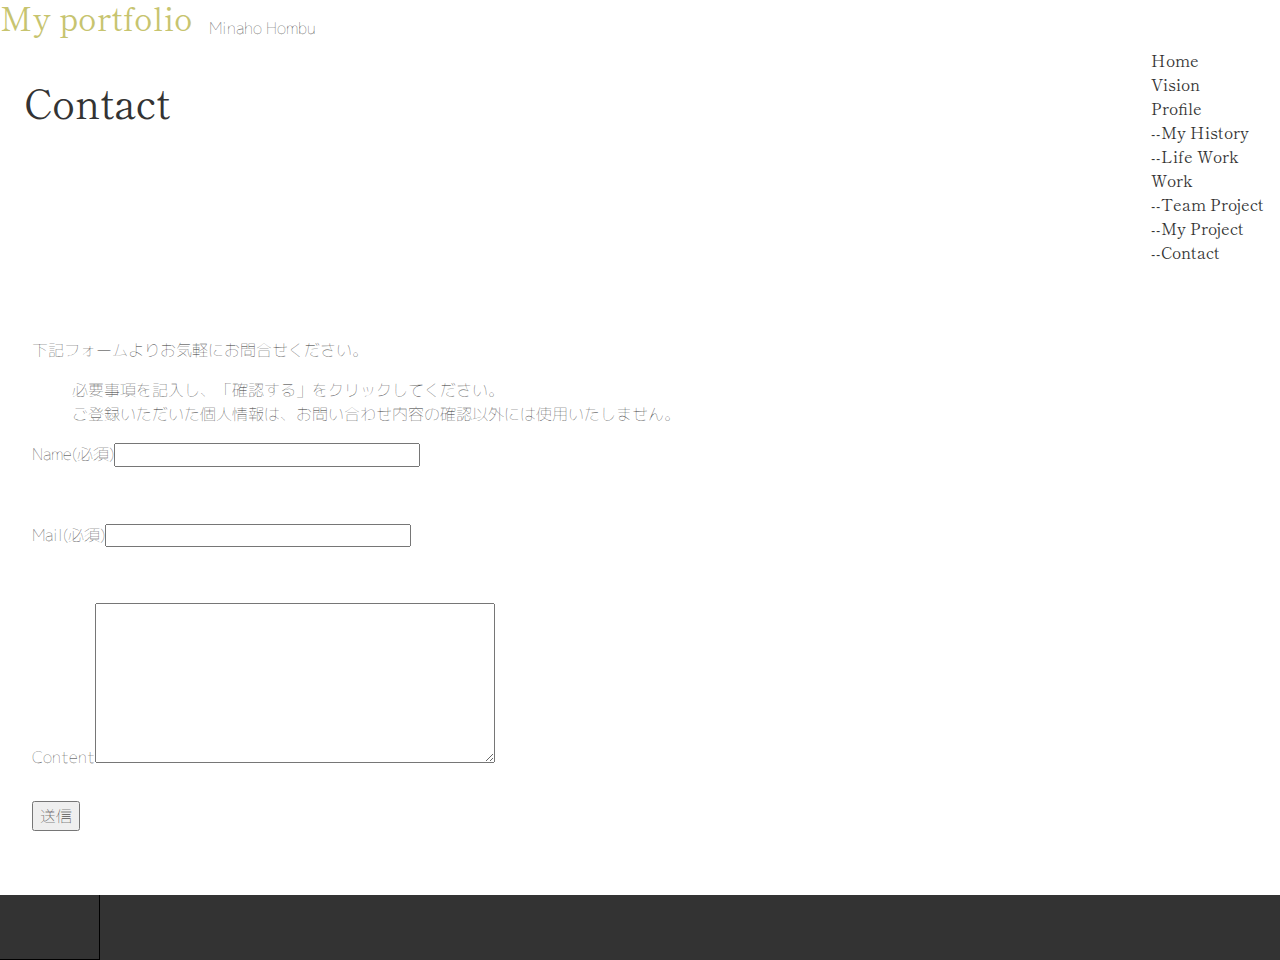
==== contact.html @ c934f98f "contactの追加" ====
<!DOCTYPE html>
<html lang="ja">

<head>
    <meta charset="UTF-8">
    <meta name="viewport" content="width=device-width, initial-scale=1.0">
    <meta name="description" content="texttexttexttext">
    <title>Contact - My portfolio</title>
    <link rel="stylesheet" href="css/reset.css">
    <link rel="stylesheet" href="css/style.css">
    <link rel="preconnect" href="https://fonts.googleapis.com">
    <link rel="preconnect" href="https://fonts.gstatic.com" crossorigin>
    <link href="https://fonts.googleapis.com/css2?family=M+PLUS+1p&display=swap" rel="stylesheet">
    <link href="https://fonts.googleapis.com/css2?family=Shippori+Mincho&display=swap" rel="stylesheet">
    <link rel="stylesheet"
        href="https://fonts.googleapis.com/css2?family=Material+Symbols+Outlined:opsz,wght,FILL,GRAD@20..48,100..700,0..1,-50..200" />
</head>

<body>
    <div class="container">
        <header class="container -hamburger-shown">
            <div class="logotype">
                <h1 class="logo">
                    <a href="#">
                        <title">My portfolio</title>
                    </a>
                </h1>
                <span class="author">Minaho Hombu</span>
            </div>
            <nav class="navigation">
                <ul class="navigation_list">
                    <li class="nav_listItem"><a href="index.html"><span>Home</span></a></li>
                    <li class="nav_listItem"><a href=""><span>Vision</span></a></li>
                    <li class="nav_listItem"><a href=""><span>Profile</span></a></li>
                    <li class="nav_listItem"><a href=""><span>--My History</span></a></li>
                    <li class="nav_listItem"><a href=""><span>--Life Work</span></a></li>
                    <li class="nav_listItem"><a href=""><span>Work</span></a></li>
                    <li class="nav_listItem"><a href=""><span>--Team Project</span></a></li>
                    <li class="nav_listItem"><a href=""><span>--My Project</span></a></li>
                    <li class="nav_listItem"><a href=""><span>--Contact</span></a></li>
                </ul>
            </nav>
        </header>
        <main>
            <div class="container firstView-container">
                <div class="copy">
                    <h1 class="copy_inner">
                        <span class="copy_words">Contact</span>
                    </h1>
                </div>
            </div>
            <div class="wrapper">
                <p>下記フォームよりお気軽にお問合せください。</p>
                <ul>
                    <li>必要事項を記入し、「確認する」をクリックしてください。</li>
                    <li>ご登録いただいた個人情報は、お問い合わせ内容の確認以外には使用いたしません。</li>
                </ul>
                <form action="#" class="form">
                    <p><label for="name">Name(必須)<input type="text" name="name" required></label></p><br>
                    <p><label for="mail">Mail(必須)<input type="email" name="mail" required></label></p><br>
                    <p><label for="content">Content<textarea name="comment" id=""></textarea></label></p>
                    <p><button type="submit" class="btn">送信</button></p>
                </form>
            </div>
    </div>
    </main>
    <footer class="footer">
        <div class="head"><a href=""><img src="" alt="">
                <title>My portfolio</title>
            </a></div>
        <div class="body">
            <div></div>
        </div>
    </footer>
    </div>

</body>

</html>
---- css/style.css ----
@charset "UTF-8";
/* all=================================== */
:root {
    main-color: var(--#616051)
}

html {
    font-size: 100%;
}
body {
    color: #333;
    font-size: 16px;
    font-family: "M PLUS 1p", sans-serif;
    font-weight: 100;
    font-style: normal;
}
img {
    max-width: 100%;
}
li {
    list-style: none;
}
a {
    text-decoration: none;
}
.shippori-mincho-regular {
    font-family: "Shippori Mincho", serif;
    font-weight: 400;
    font-style: normal;
  }
.btn button {
    width: 400px;
    background: #333;
    color: #fff;
    border-radius: 20px;
    padding: .25em;
}
.btn button:hover {
    background: #c7c46f;
    border-color: #c7c46f;
}
/* ===================================== */
/* container */
.container {
    width: 1240px;
}
.firstView-container {
    /* padding: 2em auto 2em auto; */
}
.home-container {
    display: flex;
    margin: 0 auto;
    border-bottom: 1px solid #000;
}
.wrapper {
    width: 1240px;
    padding: 2em;
}
/* ===================================== */
/* header */
.logotype {
    display: flex;
}
.logo {
    color: #616051;
    font-family: "Shippori Mincho", serif;
    font-weight: 200;
}
.logo:hover {
    color: #c7c46f;
}
.author {
    padding: 1rem;
}
/* nav */
.navigation {
    /* text-align: right; */
    /* padding: 1rem; */
    font-family: "Shippori Mincho", serif;
    position: absolute;
    top: 2em;
    right: 1em;
}
.nav_listItem:hover {
    background: #c7c46f;
    color: #fff;
}
/* ===================================== */
/* firstView */
.copy {
    display: block;
    height: 250px;
}
.copy_inner {
    font-size: 2.5rem;
    font-family: "Shippori Mincho", serif;
    font-weight: 200;
    /* width: 500px; */
    max-width: 100%;
    /* margin: 0 auto; */
    padding: 24px;
}
/* ==================================== */
/* section == head */
.head {
    width: 100px;
    /* background-color: antiquewhite; */
    writing-mode: vertical-rl;
    border-right: 1px solid #000;
    border-bottom: 1px solid #000;
    padding: 2em calc((100px - 1em) / 2);
}
/* section == main */
.main {
    margin: 80px 0 60px 0;
    padding: 1em;
}
.sec_title {
    font-size: 2rem;
    color: #616051;
    /* font-family: "Shippori Mincho", serif; */
    font-weight: 100;
}
.content {
    padding: 2em;
    line-height: 2;
}
.content h3 {
    font-family: "Shippori Mincho", serif;
    font-weight: 200;
    padding: 1em 1em 1em 0;
}
.flex_body {
    display: flex;
    gap: 24px;
    padding-bottom: 40px;
}
/* ======================================== */
/* profile */
.wrap1_box {
    width: 500px;
    margin-top: 1em;
}
.circle img {
    border-radius: 50%;
}
.profile dl {
    display: flex;
    flex-wrap: wrap;
    width: 100%;
    padding: 1em;
}
.profile dt {
    width: 30%;
}
.profile dd {
    width: 70%;
}
.border_box {
    border: 1px solid #000;
    border-radius: 20px;
    box-shadow: rgba(0, 0, 0, 0.24) 0px 3px 8px;
}
.border_box:hover {
    background: #c7c46f;
    box-shadow: rgba(0, 0, 0, 0.24) 0px 1.5px 4px;;
}
.heading {
    font-size: 1.25em;
    padding: 1em 1em 0 1em;
}
.summary {
    padding: 2em;
    font-size: .85em;
}
/* ==================================== */
/* work */
.post {
    padding: 2em;
    padding-bottom: 2em;
}
.hero img {
    border-radius: 20px;
}
.summary dl {
    display: flex;
    flex-wrap: wrap;
    width: 100%;
    padding: 1em;
}
.summary dt {
    width: 30%;
}
.summary dd {
    width: 70%;
}
.point {
    padding: 1em;
    border-top: 1px solid #000;
    border-bottom: 1px solid #000;
}
/* =================================== */
/* contact */
.contact {
    width: 100%;
    background: #faf45b;
}
.common-form p {
    margin: 0 auto 1em auto;
}
/* ================================== */
/* footer */
.footer {
    background: #333;
}
/* ================================== */
/* ================================== */
/* contact page */
.form p {
    margin: 0 auto 2rem auto;
}
textarea {
    width: 400px;
    overflow-y: scroll;
}
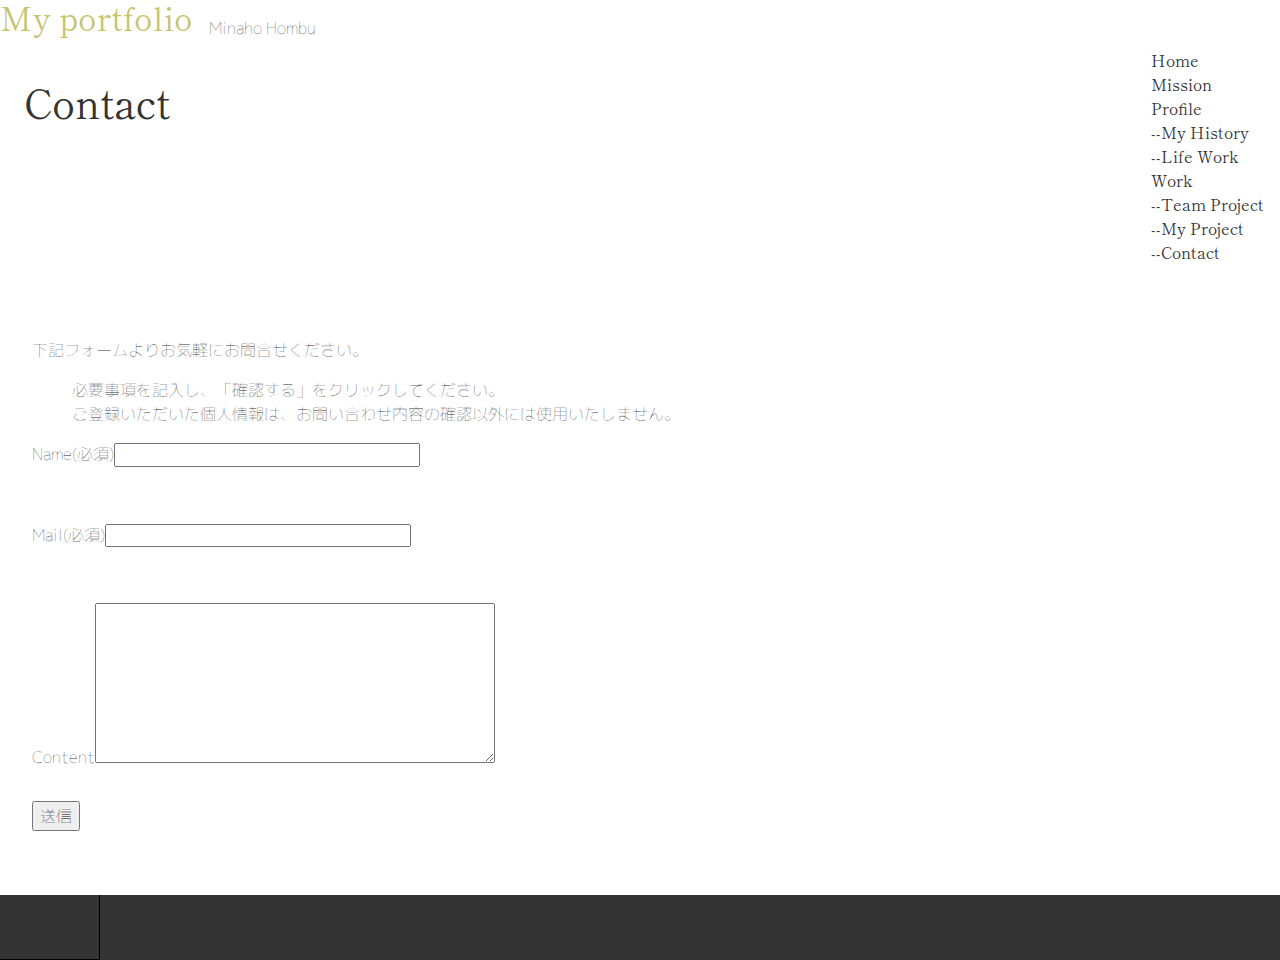
==== commit 5d276e18: "ミッションページの追加　バンドミッションページの追加　imgの追加" ====
--- a/contact.html
+++ b/contact.html
@@ -21,7 +21,7 @@
         <header class="container -hamburger-shown">
             <div class="logotype">
                 <h1 class="logo">
-                    <a href="#">
+                    <a href="index.html">
                         <title">My portfolio</title>
                     </a>
                 </h1>
@@ -30,11 +30,11 @@
             <nav class="navigation">
                 <ul class="navigation_list">
                     <li class="nav_listItem"><a href="index.html"><span>Home</span></a></li>
-                    <li class="nav_listItem"><a href=""><span>Vision</span></a></li>
-                    <li class="nav_listItem"><a href=""><span>Profile</span></a></li>
+                    <li class="nav_listItem"><a href="mission.html"><span>Mission</span></a></li>
+                    <li class="nav_listItem"><a href="#home_profile"><span>Profile</span></a></li>
                     <li class="nav_listItem"><a href=""><span>--My History</span></a></li>
                     <li class="nav_listItem"><a href=""><span>--Life Work</span></a></li>
-                    <li class="nav_listItem"><a href=""><span>Work</span></a></li>
+                    <li class="nav_listItem"><a href="#home_work"><span>Work</span></a></li>
                     <li class="nav_listItem"><a href=""><span>--Team Project</span></a></li>
                     <li class="nav_listItem"><a href=""><span>--My Project</span></a></li>
                     <li class="nav_listItem"><a href=""><span>--Contact</span></a></li>
--- a/css/style.css
+++ b/css/style.css
@@ -115,6 +115,10 @@
     margin: 80px 0 60px 0;
     padding: 1em;
 }
+.sub {
+    margin: 0;
+    padding: 1em;
+}
 .sec_title {
     font-size: 2rem;
     color: #616051;
@@ -177,7 +181,7 @@
 /* work */
 .post {
     padding: 2em;
-    padding-bottom: 2em;
+    padding-bottom: 6em;
 }
 .hero img {
     border-radius: 20px;
@@ -213,6 +217,61 @@
 .footer {
     background: #333;
 }
+/* ================================== */
+/* ================================== */
+/* mission */
+.list {
+    list-style-type: square;
+    padding: 1em;
+}
+.balloon5 {
+    width: 100%;
+    margin: 1.5em 0;
+    overflow: hidden;
+  }
+  .balloon5 .faceicon {
+    float: left;
+    margin-right: -90px;
+    width: 80px;
+  }
+  .balloon5 .faceicon img{
+    width: 100%;
+    height: auto;
+    background: #c7c46f;
+    border-radius: 50%;
+  }
+  .balloon5 .chatting {
+    width: 100%;
+  }
+  .says {
+    display: inline-block;
+    position: relative; 
+    margin: 5px 0 0 105px;
+    padding: 17px 13px;
+    border-radius: 12px;
+    color: #000;
+    background: #c7c46f;
+  }
+  .says:after {
+    content: "";
+    display: inline-block;
+    position: absolute;
+    top: 18px; 
+    left: -24px;
+    border: 12px solid transparent;
+    border-right: 12px solid #c7c46f;
+  }
+  .says p {
+    margin: 0;
+    padding: 0;
+  }
+  /* ================================ */
+/* mission-band */
+.activity {
+    width: 300px;
+    display: flex;
+}
+
 /* ================================== */
 /* ================================== */
 /* contact page */
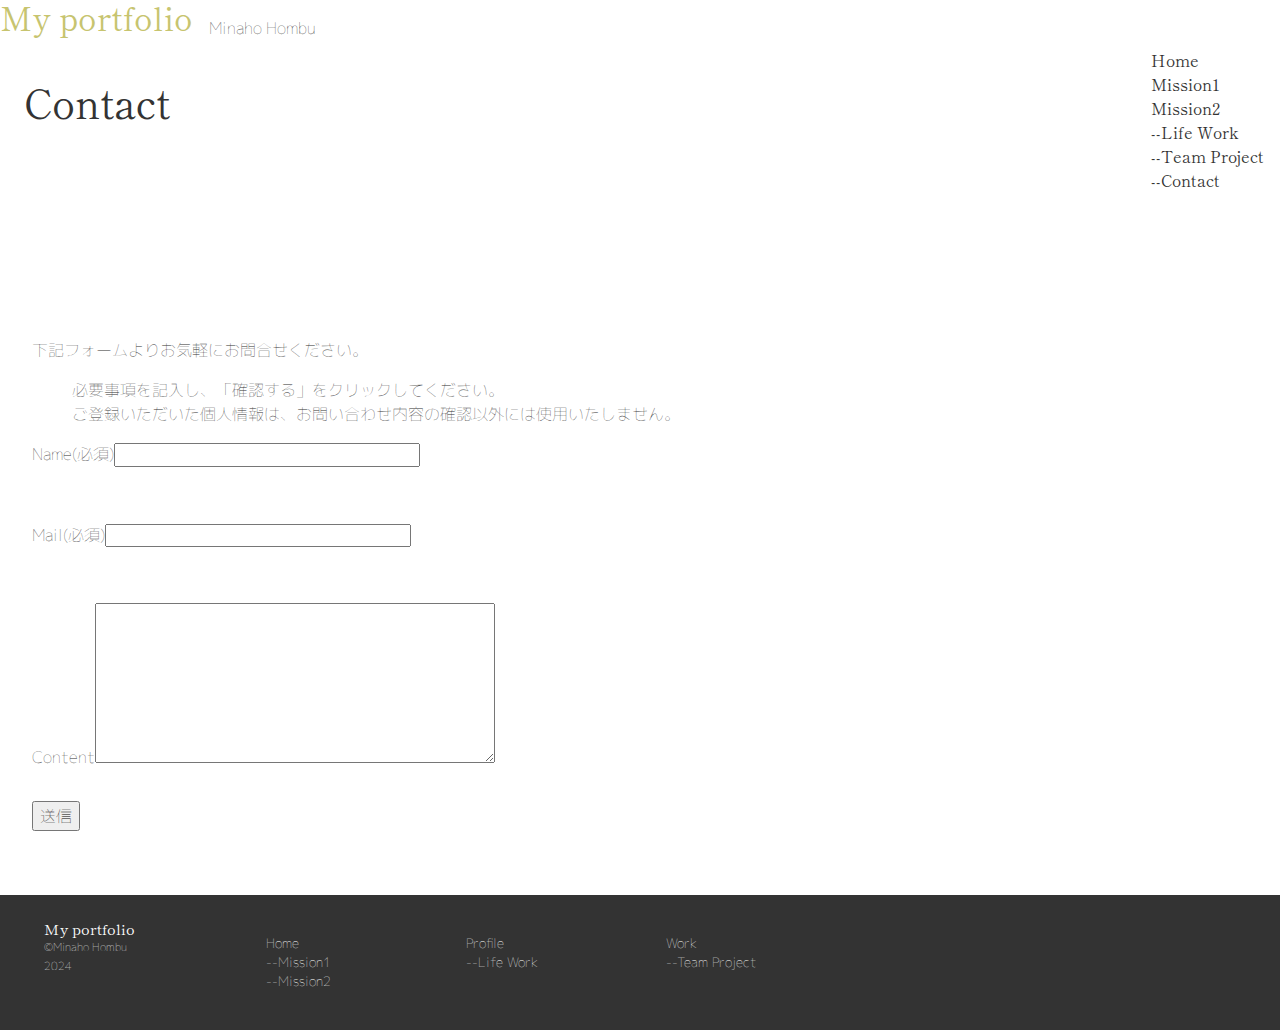
==== commit 0b6d34b6: "lifeworkページ追加　Youtube貼り付け　ページ遷移" ====
--- a/contact.html
+++ b/contact.html
@@ -30,14 +30,13 @@
             <nav class="navigation">
                 <ul class="navigation_list">
                     <li class="nav_listItem"><a href="index.html"><span>Home</span></a></li>
-                    <li class="nav_listItem"><a href="mission.html"><span>Mission</span></a></li>
-                    <li class="nav_listItem"><a href="#home_profile"><span>Profile</span></a></li>
-                    <li class="nav_listItem"><a href=""><span>--My History</span></a></li>
-                    <li class="nav_listItem"><a href=""><span>--Life Work</span></a></li>
-                    <li class="nav_listItem"><a href="#home_work"><span>Work</span></a></li>
-                    <li class="nav_listItem"><a href=""><span>--Team Project</span></a></li>
-                    <li class="nav_listItem"><a href=""><span>--My Project</span></a></li>
-                    <li class="nav_listItem"><a href=""><span>--Contact</span></a></li>
+                    <li class="nav_listItem"><a href="mission.html"><span>Mission1</span></a></li>
+                    <li class="nav_listItem"><a href="mission-band.html"><span>Mission2</span></a></li>
+                    <!-- <li class="nav_listItem"><a href=""><span>--My History</span></a></li> -->
+                    <li class="nav_listItem"><a href="lifework.html"><span>--Life Work</span></a></li>
+                    <li class="nav_listItem"><a href="teamwork.html"><span>--Team Project</span></a></li>
+                    <!-- <li class="nav_listItem"><a href=""><span>--My Project</span></a></li> -->
+                    <li class="nav_listItem"><a href="contact.html"><span>--Contact</span></a></li>
                 </ul>
             </nav>
         </header>
@@ -65,11 +64,38 @@
     </div>
     </main>
     <footer class="footer">
-        <div class="head"><a href=""><img src="" alt="">
-                <title>My portfolio</title>
-            </a></div>
-        <div class="body">
-            <div></div>
+        <div class="footer_head">
+            <h3 class="logo">
+                <a href="index.html"><title">My portfolio</title></a>
+            </h3>
+            <div class="copyright"><small>©Minaho Hombu 2024</small></div>
+        </div>
+        <div class="footer_body">
+            <div class="block">
+                <ul class="navigation_list">
+                    <li class="nav_listItem"><a href="index.html"><span>Home</span></a></li>
+                    <li class="nav_listItem"><a href="mission.html"><span>--Mission1</span></a></li>
+                    <li class="nav_listItem"><a href="mission-band.html"><span>--Mission2</span></a></li>
+                </ul>
+            </div>
+            <div class="block">
+                <ul>
+                    <li class="nav_listItem"><span>Profile</span></li>
+                        <!-- <li class="nav_listItem"><a href=""><span>--My History</span></a></li> -->
+                        <li class="nav_listItem"><a href="lifework.html"><span>--Life Work</span></a></li>
+                </ul>
+            </div>
+            <div class="block">
+                <ul>
+                    <li class="nav_listItem"><span>Work</span></li>
+                    <li class="nav_listItem"><a href="teamwork.html"><span>--Team Project</span></a></li>
+                </ul>
+            </div>
+            <div class="block">
+                <ul>
+                    <li></li>
+                </ul>
+            </div>
         </div>
     </footer>
     </div>
--- a/css/style.css
+++ b/css/style.css
@@ -104,7 +104,6 @@
 /* section == head */
 .head {
     width: 100px;
-    /* background-color: antiquewhite; */
     writing-mode: vertical-rl;
     border-right: 1px solid #000;
     border-bottom: 1px solid #000;
@@ -184,7 +183,10 @@
     padding-bottom: 6em;
 }
 .hero img {
-    border-radius: 20px;
+    box-shadow: rgba(0, 0, 0, 0.24) 0px 3px 8px;
+}
+.hero img:hover {
+    box-shadow: none;
 }
 .summary dl {
     display: flex;
@@ -216,6 +218,31 @@
 /* footer */
 .footer {
     background: #333;
+    font-size: 0.8em;
+    display: flex;
+}
+.footer_head {
+    width: 200px;
+    padding: 2em calc((100px - 1em) / 2);
+}
+.footer_body {
+    display: flex;
+}
+.block {
+    width: 200px;
+    padding: 2em;
+}
+footer .logo {
+    color: #fff;
+}
+footer .author {
+    color: #616051;
+}
+footer .nav_listItem {
+    color: #fff;
+}
+.copyright {
+    color: #fff;
 }
 /* ================================== */
 /* ================================== */
@@ -247,8 +274,8 @@
     display: inline-block;
     position: relative; 
     margin: 5px 0 0 105px;
-    padding: 17px 13px;
-    border-radius: 12px;
+    padding: 1em 2em;
+    border-radius: 20px;
     color: #000;
     background: #c7c46f;
   }
@@ -271,7 +298,67 @@
     width: 300px;
     display: flex;
 }
-
+/* ================================== */
+/* ================================== */
+/* lifework */
+li.list a:hover {
+    border-bottom: 1px solid #000;
+}
+/* ================================== */
+/* ================================== */
+/* teamwork */
+.concept p {
+    border-top: 2px dotted #faf45b;
+    border-bottom: 2px dotted #faf45b;
+    padding: 0.5em;
+}
+.timeline {
+    padding-top: 3em;
+    h4 {
+        padding: 1em;
+        background: #333;
+        color: #fff;
+    }
+    img {
+        max-width: 820px;
+    }
+    ul li {
+        list-style-type: circle;
+    }
+    dl {
+        display: flex;
+        flex-wrap: wrap;
+        justify-content: space-between;
+        padding-top: 1em;
+        height: 400px;
+        border: 1px solid #000;
+    overflow-y: scroll;
+      }
+      dl dt {
+        text-align: right;
+        width: 8.5em;
+        padding: 0.5em 1.0em 0.5em 0.5em;
+        position: relative;
+      }
+      dl dt::after {
+        content: '●';
+        position: absolute;
+        right: -0.55em;
+        top: 5px;
+        font-size: 22px;
+        color: #c7c46f;
+      }
+      dl dd {
+        width: calc(100% - 8.5em);
+        padding: 0.5em 2.0em 3.0em;
+        border-left: 2px solid #ccc;
+      }
+      dl dd h2 {
+        font-size: 22px;
+        font-weight: bold;
+        margin: 0 0 5px;
+      }
+}
 /* ================================== */
 /* ================================== */
 /* contact page */
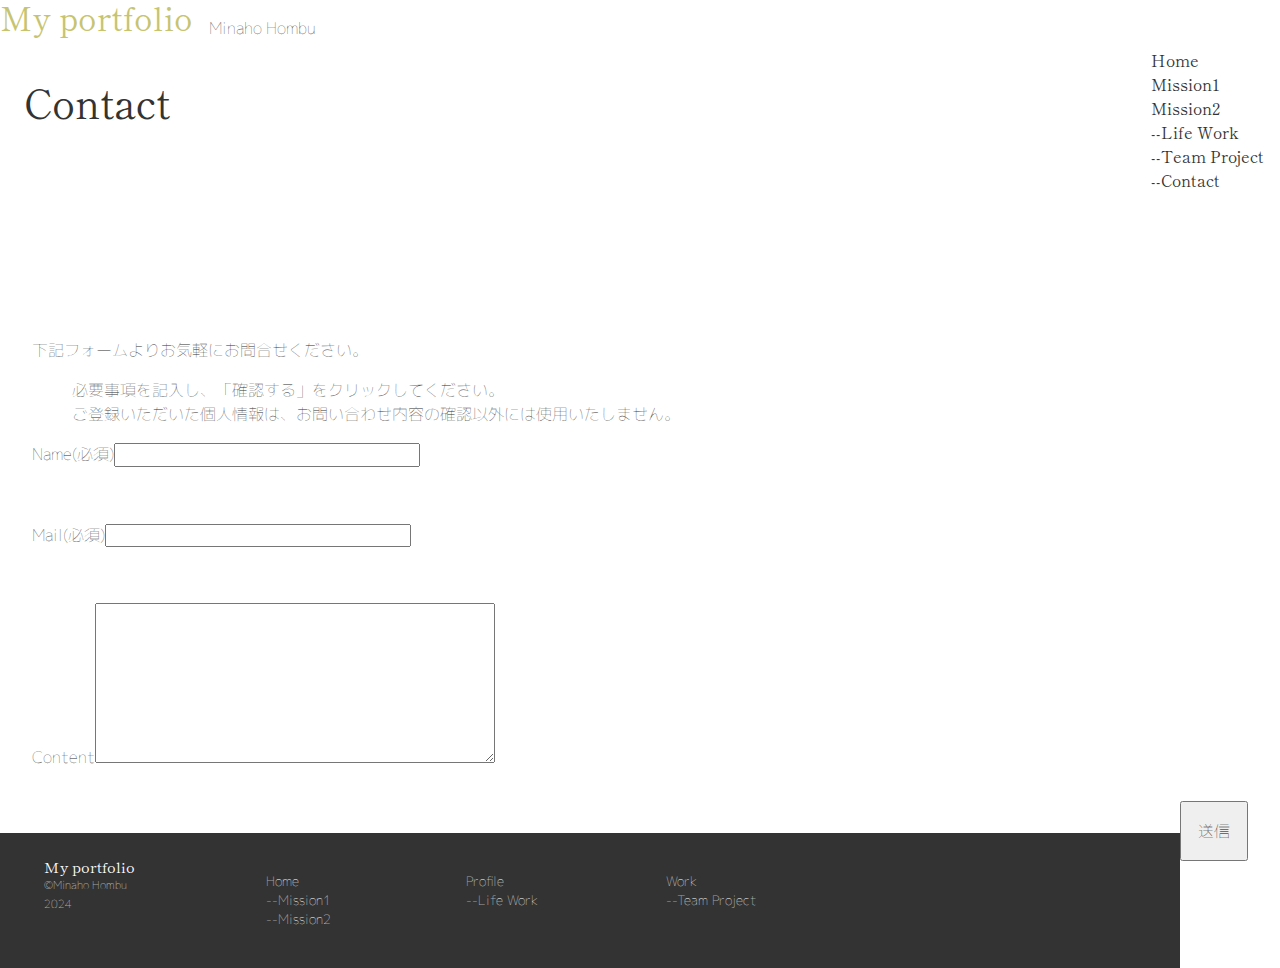
==== commit b44ca96c: "修正" ====
--- a/contact.html
+++ b/contact.html
@@ -92,8 +92,11 @@
                 </ul>
             </div>
             <div class="block">
-                <ul>
-                    <li></li>
+                <ul class="footer_icon">
+                    <li><a target="_blank" href="https://www.facebook.com/minaho.honbu/"><i class="fa-brands fa-square-facebook"></i></a></li>
+                    <li><a target="_blank" href="https://www.instagram.com/minaho_letitout/"><i class="fa-brands fa-square-instagram"></i></a></li>
+                    <li><a target="_blank" href="x.com/Mletitout"><i class="fa-brands fa-square-x-twitter"></i></a></li>
+                    <li><a target="_blank" href="https://github.com/natpoppo"><i class="fa-brands fa-github"></i></a></li>
                 </ul>
             </div>
         </div>
--- a/css/style.css
+++ b/css/style.css
@@ -28,6 +28,10 @@
     font-weight: 400;
     font-style: normal;
   }
+.btn {
+    float: right;
+    padding: 1em;
+}
 .btn button {
     width: 400px;
     background: #333;
@@ -42,7 +46,7 @@
 /* ===================================== */
 /* container */
 .container {
-    width: 1240px;
+    width: 100%;
 }
 .firstView-container {
     /* padding: 2em auto 2em auto; */
@@ -53,7 +57,7 @@
     border-bottom: 1px solid #000;
 }
 .wrapper {
-    width: 1240px;
+    width: 100%;
     padding: 2em;
 }
 /* ===================================== */
@@ -95,7 +99,6 @@
     font-size: 2.5rem;
     font-family: "Shippori Mincho", serif;
     font-weight: 200;
-    /* width: 500px; */
     max-width: 100%;
     /* margin: 0 auto; */
     padding: 24px;
@@ -106,7 +109,6 @@
     width: 100px;
     writing-mode: vertical-rl;
     border-right: 1px solid #000;
-    border-bottom: 1px solid #000;
     padding: 2em calc((100px - 1em) / 2);
 }
 /* section == main */
@@ -135,14 +137,15 @@
 }
 .flex_body {
     display: flex;
-    gap: 24px;
-    padding-bottom: 40px;
+    gap: 3em;
+    padding-bottom: 2em;
 }
 /* ======================================== */
 /* profile */
 .wrap1_box {
-    width: 500px;
+    width: 50%;
     margin-top: 1em;
+    padding: 1em;
 }
 .circle img {
     border-radius: 50%;
@@ -168,6 +171,21 @@
     background: #c7c46f;
     box-shadow: rgba(0, 0, 0, 0.24) 0px 1.5px 4px;;
 }
+.social_box {
+    width: 100%;
+}
+.social_box ul {
+    display: flex;
+    font-size: 2em;
+    justify-content: center;
+}
+.social_box ul li {
+    padding: 2em;
+}
+.social_box ul li a:hover {
+    color: #c7c46f;
+}
+
 .heading {
     font-size: 1.25em;
     padding: 1em 1em 0 1em;
@@ -240,6 +258,10 @@
 }
 footer .nav_listItem {
     color: #fff;
+}
+.footer_icon {
+    color: #fff;
+    font-size: 1.5em;
 }
 .copyright {
     color: #fff;
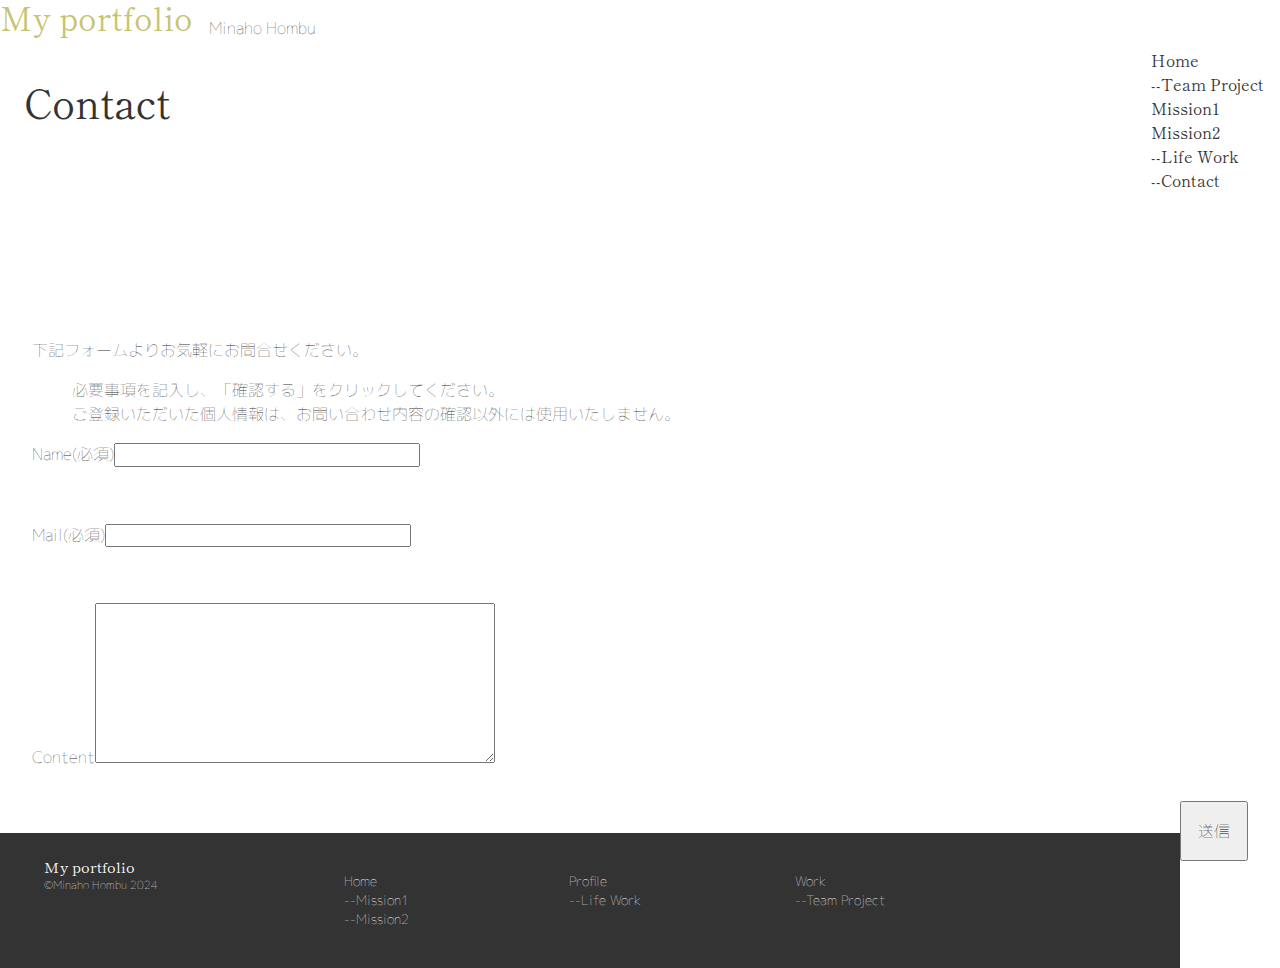
==== commit 8863b6c6: "Workの内容追加" ====
--- a/contact.html
+++ b/contact.html
@@ -30,11 +30,11 @@
             <nav class="navigation">
                 <ul class="navigation_list">
                     <li class="nav_listItem"><a href="index.html"><span>Home</span></a></li>
+                    <li class="nav_listItem"><a href="teamwork.html"><span>--Team Project</span></a></li>
                     <li class="nav_listItem"><a href="mission.html"><span>Mission1</span></a></li>
                     <li class="nav_listItem"><a href="mission-band.html"><span>Mission2</span></a></li>
                     <!-- <li class="nav_listItem"><a href=""><span>--My History</span></a></li> -->
                     <li class="nav_listItem"><a href="lifework.html"><span>--Life Work</span></a></li>
-                    <li class="nav_listItem"><a href="teamwork.html"><span>--Team Project</span></a></li>
                     <!-- <li class="nav_listItem"><a href=""><span>--My Project</span></a></li> -->
                     <li class="nav_listItem"><a href="contact.html"><span>--Contact</span></a></li>
                 </ul>
--- a/css/style.css
+++ b/css/style.css
@@ -240,14 +240,15 @@
     display: flex;
 }
 .footer_head {
-    width: 200px;
+    width: 25%;
     padding: 2em calc((100px - 1em) / 2);
 }
 .footer_body {
     display: flex;
+    width: calc(100% - 200px);
 }
 .block {
-    width: 200px;
+    width: 25%;
     padding: 2em;
 }
 footer .logo {
@@ -342,7 +343,7 @@
         color: #fff;
     }
     img {
-        max-width: 820px;
+        width: 80%;
     }
     ul li {
         list-style-type: circle;
@@ -390,4 +391,22 @@
 textarea {
     width: 400px;
     overflow-y: scroll;
+}
+
+
+/* =========== */
+/* responsive */
+/* =========== */
+/* index */
+@media screen and (max-width: 480px) {
+
+    img {
+        width: 100%;
+    }
+    .flex_body {
+        flex-direction: column;
+    }
+    .profile {
+        flex-direction: column;
+    }
 }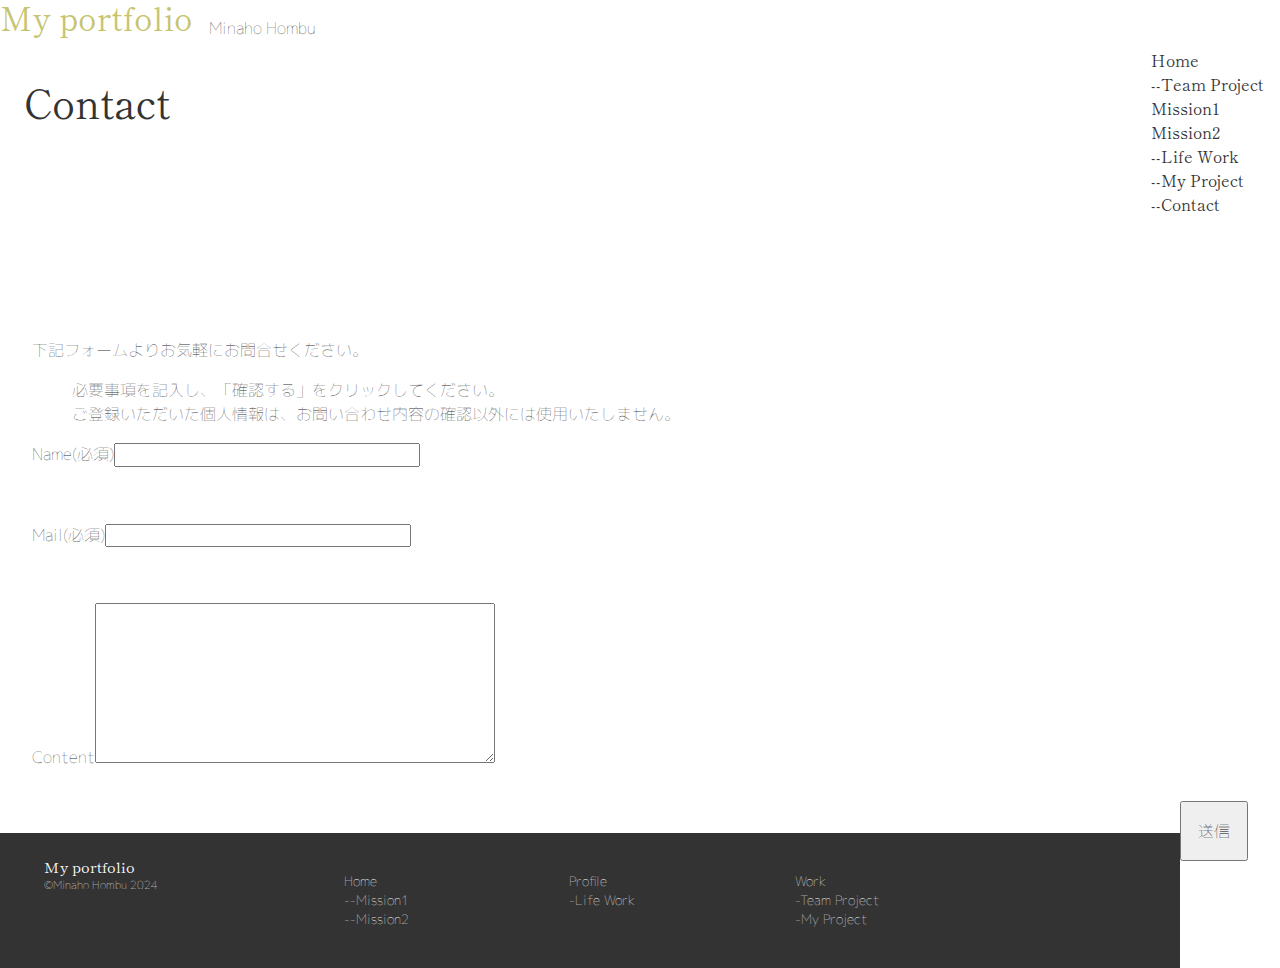
==== commit 2c24dadd: "ページ遷移の修正" ====
--- a/contact.html
+++ b/contact.html
@@ -35,7 +35,7 @@
                     <li class="nav_listItem"><a href="mission-band.html"><span>Mission2</span></a></li>
                     <!-- <li class="nav_listItem"><a href=""><span>--My History</span></a></li> -->
                     <li class="nav_listItem"><a href="lifework.html"><span>--Life Work</span></a></li>
-                    <!-- <li class="nav_listItem"><a href=""><span>--My Project</span></a></li> -->
+                    <li class="nav_listItem"><a href="mywork.html"><span>--My Project</span></a></li>
                     <li class="nav_listItem"><a href="contact.html"><span>--Contact</span></a></li>
                 </ul>
             </nav>
@@ -82,13 +82,14 @@
                 <ul>
                     <li class="nav_listItem"><span>Profile</span></li>
                         <!-- <li class="nav_listItem"><a href=""><span>--My History</span></a></li> -->
-                        <li class="nav_listItem"><a href="lifework.html"><span>--Life Work</span></a></li>
+                        <li class="nav_listItem"><a href="lifework.html"><span>-Life Work</span></a></li>
                 </ul>
             </div>
             <div class="block">
                 <ul>
                     <li class="nav_listItem"><span>Work</span></li>
-                    <li class="nav_listItem"><a href="teamwork.html"><span>--Team Project</span></a></li>
+                    <li class="nav_listItem"><a href="teamwork.html"><span>-Team Project</span></a></li>
+                    <li class="nav_listItem"><a href="mywork.html"><span>-My Project</span></a></li>
                 </ul>
             </div>
             <div class="block">
--- a/css/style.css
+++ b/css/style.css
@@ -13,6 +13,8 @@
     font-family: "M PLUS 1p", sans-serif;
     font-weight: 100;
     font-style: normal;
+    margin: 0;
+    padding: 0;
 }
 img {
     max-width: 100%;
@@ -91,6 +93,10 @@
 }
 /* ===================================== */
 /* firstView */
+.mainvisual img {
+    width: 100%;
+    height: auto;
+}
 .copy {
     display: block;
     height: 250px;
@@ -398,15 +404,84 @@
 /* responsive */
 /* =========== */
 /* index */
-@media screen and (max-width: 480px) {
-
+@media screen and (max-width: 768px) {
+    .container {
+        width: 100%;
+        padding: 0 1rem;
+    }
     img {
         width: 100%;
     }
+    .navigation {
+        display: none;
+    }
+    .navigation_list {
+        display: flex;
+        flex-direction: column;
+        align-items: center;
+        padding: 0;
+    }
+    .nav_listItem {
+        margin: 0.5rem 0;
+    }
+    .firstView-container {
+        display: flex;
+        flex-direction: column;
+        align-items: center;
+        text-align: center;
+    }
     .flex_body {
         flex-direction: column;
     }
+    .wrap1_box {
+        width: 100%;
+    }
     .profile {
         flex-direction: column;
+    } 
+    .copy_inner {
+        font-size: 1.5rem;
+    }
+    .home-container {
+        padding: 1rem;
+    }
+    .head {
+        width: 50px;
+        writing-mode: vertical-rl;
+        border-right: 1px solid #000;
+        padding: 2em calc((50px - 1em) / 2);
+    }
+    .main {
+        margin: 40px 0 20px 0;
+        padding: 1em;
+    }
+    .sec_title {
+        text-align: center;
+    }
+
+    .content ul {
+        padding: 0;
+    }
+
+    .content ul li.list {
+        margin: 1rem 0;
+    }
+}
+
+@media screen and (max-width: 480px) {
+    .copy_inner {
+        font-size: 1.2em;
+    }
+    .home-container {
+        padding: 0.5em;
+    }
+    .content h3 {
+        font-size: 1.2em;
+    }
+    .content p, .content ul li.list p {
+        font-size: 1em;
+    }
+    .btn {
+        text-align: center;
     }
 }